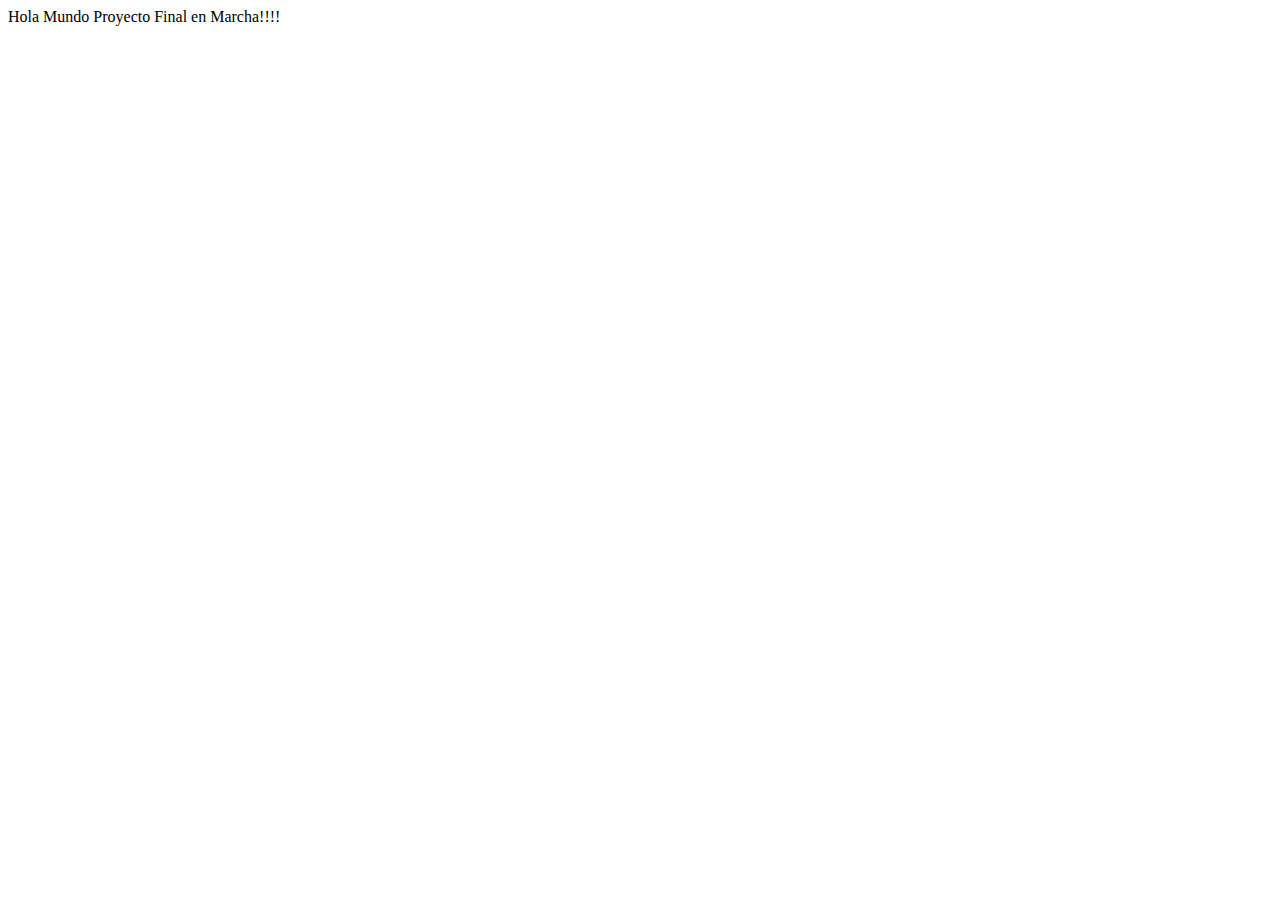
==== src/main/resources/templates/index.html @ 7d890450 "v0.1" ====
<!DOCTYPE html>
<!--
To change this license header, choose License Headers in Project Properties.
To change this template file, choose Tools | Templates
and open the template in the editor.
-->
<html>
    <head>
        <title>TODO supply a title</title>
        <meta charset="UTF-8">
        <meta name="viewport" content="width=device-width, initial-scale=1.0">
    </head>
    <body>
        <div>Hola Mundo Proyecto Final en Marcha!!!!</div>
    </body>
</html>
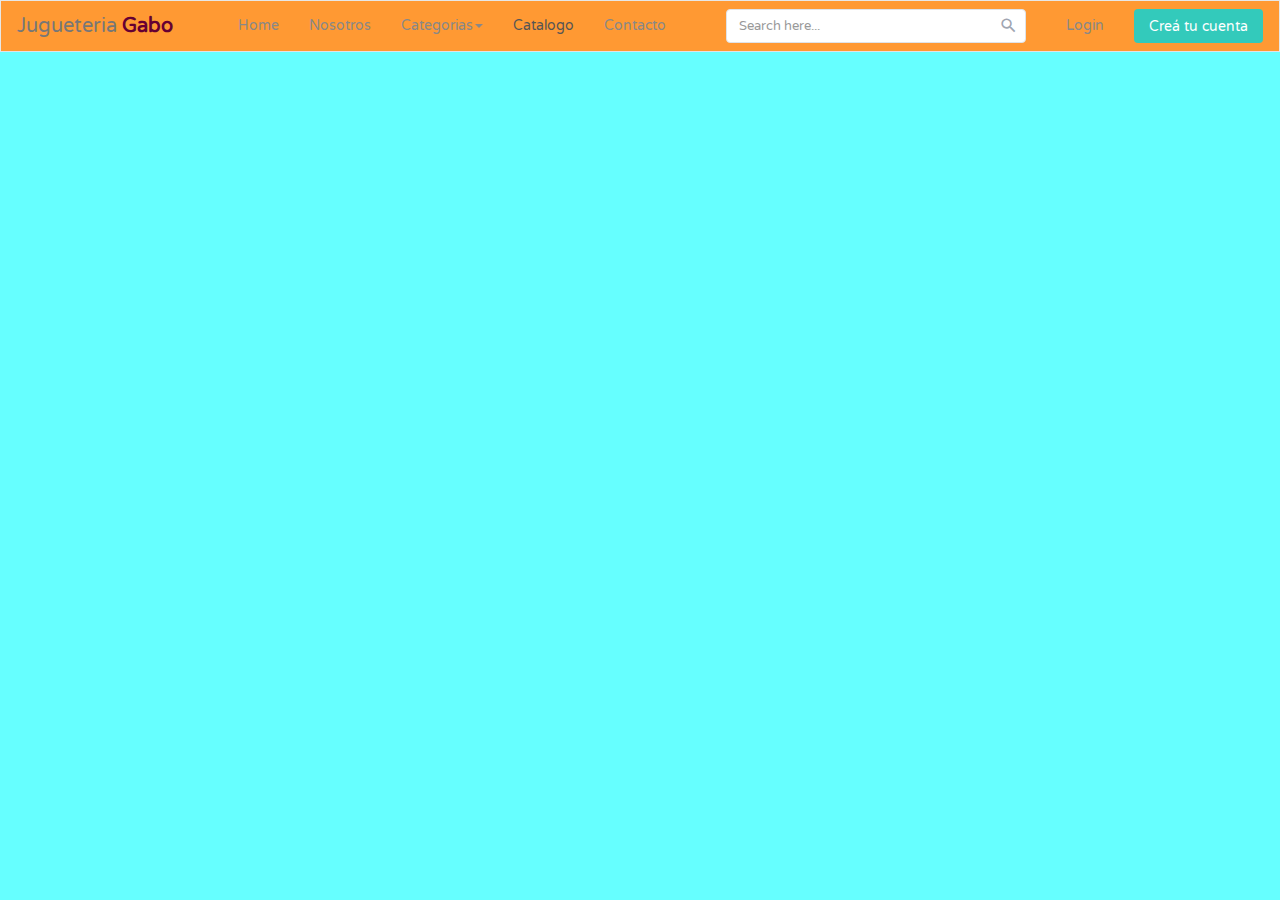
==== commit 1f794430: "V0.2" ====
--- a/src/main/resources/templates/index.html
+++ b/src/main/resources/templates/index.html
@@ -1,16 +1,364 @@
 <!DOCTYPE html>
-<!--
-To change this license header, choose License Headers in Project Properties.
-To change this template file, choose Tools | Templates
-and open the template in the editor.
--->
-<html>
+<html lang="en">
     <head>
-        <title>TODO supply a title</title>
-        <meta charset="UTF-8">
-        <meta name="viewport" content="width=device-width, initial-scale=1.0">
-    </head>
-    <body>
-        <div>Hola Mundo Proyecto Final en Marcha!!!!</div>
+        <meta charset="utf-8">
+        <meta http-equiv="X-UA-Compatible" content="IE=edge">
+        <meta name="viewport" content="width=device-width, initial-scale=1">
+        <title>Jugueteria Gabo</title>
+        <link href="https://fonts.googleapis.com/css?family=Varela+Round" rel="stylesheet">
+        <link rel="stylesheet" href="https://fonts.googleapis.com/icon?family=Material+Icons">
+        <link rel="stylesheet" href="https://maxcdn.bootstrapcdn.com/font-awesome/4.7.0/css/font-awesome.min.css">
+        <link rel="stylesheet" href="https://maxcdn.bootstrapcdn.com/bootstrap/3.3.7/css/bootstrap.min.css">
+        <script src="https://ajax.googleapis.com/ajax/libs/jquery/1.12.4/jquery.min.js"></script>
+        <script src="https://maxcdn.bootstrapcdn.com/bootstrap/3.3.7/js/bootstrap.min.js"></script>
+        <style>
+            body {
+                font-family: 'Varela Round', sans-serif;
+            }
+            .form-control {
+                box-shadow: none;		
+                font-weight: normal;
+                font-size: 13px;
+            }
+            .form-control:focus {
+                border-color: #33cabb;
+                box-shadow: 0 0 8px rgba(0,0,0,0.1);
+            }
+
+            .navbar {
+                background: #fff;
+                padding-left: 16px;
+                padding-right: 16px;
+                border-bottom: 1px solid #dfe3e8;
+                border-radius: 0;
+            }
+            .nav img {
+                border-radius: 50%;
+                width: 36px;
+                height: 36px;
+                margin: -8px 0;
+                float: left;
+                margin-right: 10px;
+            }
+            .navbar .navbar-brand, .navbar .navbar-brand:hover, .navbar .navbar-brand:focus {
+                padding-left: 0;
+                font-size: 20px;
+                padding-right: 50px;
+            }
+            .navbar .navbar-brand b {
+                font-weight: bold;
+                color: #660033;		
+            }
+            .navbar .form-inline {
+                display: inline-block;
+            }
+            .navbar .nav li {
+                position: relative;
+            }
+            .navbar .nav li a {
+                color: #888;
+            }
+            .search-box {
+                position: relative;
+            }	
+            .search-box input {
+                padding-right: 35px;
+                border-color: #dfe3e8;
+                border-radius: 4px !important;
+                box-shadow: none
+            }
+            .search-box .input-group-addon {
+                min-width: 35px;
+                border: none;
+                background: transparent;
+                position: absolute;
+                right: 0;
+                z-index: 9;
+                padding: 7px;
+                height: 100%;
+            }
+            .search-box i {
+                color: #a0a5b1;
+                font-size: 19px;
+            }
+            .navbar .nav .btn-primary, .navbar .nav .btn-primary:active {
+                color: #fff;
+                background: #33cabb;
+                padding-top: 8px;
+                padding-bottom: 6px;
+                vertical-align: middle;
+                border: none;
+            }	
+            .navbar .nav .btn-primary:hover, .navbar .nav .btn-primary:focus {		
+                color: #fff;
+                outline: none;
+                background: #31bfb1;
+            }
+            .navbar .navbar-right li:first-child a {
+                padding-right: 30px;
+            }
+            .navbar ul li i {
+                font-size: 18px;
+            }
+            .navbar .dropdown-menu i {
+                font-size: 16px;
+                min-width: 22px;
+            }
+            .navbar ul.nav li.active a, .navbar ul.nav li.open > a {
+                background: transparent !important;
+            }	
+            .navbar .nav .get-started-btn {
+                min-width: 120px;
+                margin-top: 8px;
+                margin-bottom: 8px;
+            }
+            .navbar ul.nav li.open > a.get-started-btn {
+                color: #fff;
+                background: #31bfb1 !important;
+            }
+            .navbar .dropdown-menu {
+                border-radius: 1px;
+                border-color: #e5e5e5;
+                box-shadow: 0 2px 8px rgba(0,0,0,.05);
+            }
+            .navbar .nav .dropdown-menu li {
+                color: #999;
+                font-weight: normal;
+            }
+            .navbar .nav .dropdown-menu li a, .navbar .nav .dropdown-menu li a:hover, .navbar .nav .dropdown-menu li a:focus {
+                padding: 8px 20px;
+                line-height: normal;
+            }
+            .navbar .navbar-form {
+                border: none;
+            }
+            .navbar .dropdown-menu.form-wrapper {
+                width: 280px;
+                padding: 20px;
+                left: auto;
+                right: 0;
+                font-size: 14px;
+            }
+            .navbar .dropdown-menu.form-wrapper a {		
+                color: #33cabb;
+                padding: 0 !important;
+            }
+            .navbar .dropdown-menu.form-wrapper a:hover{
+                text-decoration: underline;
+            }
+            .navbar .form-wrapper .hint-text {
+                text-align: center;
+                margin-bottom: 15px;
+                font-size: 13px;
+            }
+            .navbar .form-wrapper .social-btn .btn, .navbar .form-wrapper .social-btn .btn:hover {
+                color: #fff;
+                margin: 0;
+                padding: 0 !important;
+                font-size: 13px;
+                border: none;
+                transition: all 0.4s;
+                text-align: center;
+                line-height: 34px;
+                width: 47%;
+                text-decoration: none;
+            }	
+            .navbar .social-btn .btn-primary {
+                background: #507cc0;
+            }
+            .navbar .social-btn .btn-primary:hover {
+                background: #4676bd;
+            }
+            .navbar .social-btn .btn-info {
+                background: #64ccf1;
+            }
+            .navbar .social-btn .btn-info:hover {
+                background: #4ec7ef;
+            }
+            .navbar .social-btn .btn i {
+                margin-right: 5px;
+                font-size: 16px;
+                position: relative;
+                top: 2px;
+            }
+            .navbar .form-wrapper .form-footer {
+                text-align: center;
+                padding-top: 10px;
+                font-size: 13px;
+            }
+            .navbar .form-wrapper .form-footer a:hover{
+                text-decoration: underline;
+            }
+            .navbar .form-wrapper .checkbox-inline input {
+                margin-top: 3px;
+            }
+            .or-seperator {
+                margin-top: 32px;
+                text-align: center;
+                border-top: 1px solid #e0e0e0;
+            }
+            .or-seperator b {
+                color: #666;
+                padding: 0 8px;
+                width: 30px;
+                height: 30px;
+                font-size: 13px;
+                text-align: center;
+                line-height: 26px;
+                background: #fff;
+                display: inline-block;
+                border: 1px solid #e0e0e0;
+                border-radius: 50%;
+                position: relative;
+                top: -15px;
+                z-index: 1;
+            }
+            .navbar .checkbox-inline {
+                font-size: 13px;
+            }
+            .navbar .navbar-right .dropdown-toggle::after {
+                display: none;
+            }
+            @media (min-width: 1200px){
+                .form-inline .input-group {
+                    width: 300px;
+                    margin-left: 30px;
+                }
+            }
+            @media (max-width: 768px){
+                .navbar .dropdown-menu.form-wrapper {
+                    width: 100%;
+                    padding: 10px 15px;
+                    background: transparent;
+                    border: none;
+                }
+                .navbar .form-inline {
+                    display: block;
+                }
+                .navbar .input-group {
+                    width: 100%;
+                }
+                .navbar .nav .btn-primary, .navbar .nav .btn-primary:active {
+                    display: block;
+                }
+            }
+            
+        </style>
+        <style>
+            .back {
+                /* The image used */
+                background-image: url("../img/main.jpg");
+
+                /* Full height */
+                height: 100%;
+
+                /* Center and scale the image nicely */
+                background-position: center;
+                background-repeat: no-repeat;
+                background-size: contain;
+
+            }
+        </style>
+        <script>
+            // Prevent dropdown menu from closing when click inside the form
+            $(document).on("click", ".navbar-right .dropdown-menu", function(e){
+            e.stopPropagation();
+            });
+        </script>
+    </head> 
+    <body style="background-color: #66ffff">
+        <div class="back">
+            <nav class="navbar navbar-default navbar-expand-lg navbar-light" style="background-color: #ff9933;">
+            <div class="navbar-header">
+                <a class="navbar-brand" href="#">Jugueteria <b> Gabo</b></a>  		
+                <button type="button" data-target="#navbarCollapse" data-toggle="collapse" class="navbar-toggle">
+                    <span class="navbar-toggler-icon"></span>
+                    <span class="icon-bar"></span>
+                    <span class="icon-bar"></span>
+                    <span class="icon-bar"></span>
+                </button>
+            </div>
+            <!-- Collection of nav links, forms, and other content for toggling -->
+            <div id="navbarCollapse" class="collapse navbar-collapse">
+                <ul class="nav navbar-nav">
+                    <li><a href="#">Home</a></li>
+                    <li><a href="#">Nosotros</a></li>			
+                    <li class="dropdown">
+                        <a data-toggle="dropdown" class="dropdown-toggle" href="#">Categorias<b class="caret"></b></a>
+                        <ul class="dropdown-menu">					
+                            <li><a href="#">Juegos de Mesa</a></li>
+                            <li><a href="#">Juegos Didacticos</a></li>
+                            <li><a href="#">Juguetes para Bebes</a></li>
+                            <li><a href="#">Juegos de Jardin</a></li>
+                            <li><a href="#">Muñecos y Peluches</a></li>
+                            <li><a href="#">Rodados</a></li>
+                        </ul>
+                    </li>
+                    <li class="active"><a href="#">Catalogo</a></li>
+                    <li><a href="@{/contacto}">Contacto</a></li>
+                </ul>
+                <form class="navbar-form form-inline">
+                    <div class="input-group search-box">								
+                        <input type="text" id="search" class="form-control" placeholder="Search here...">
+                        <span class="input-group-addon"><i class="material-icons">&#xE8B6;</i></span>
+                    </div>
+                </form>
+                <ul class="nav navbar-nav navbar-right">			
+                    <li>
+                        <a data-toggle="dropdown" class="dropdown-toggle" href="#">Login</a>
+                        <ul class="dropdown-menu form-wrapper">					
+                            <li>
+                                <form th:action="@{/usuario/registro}" method="post">
+                                    <p class="hint-text">Iniciar Sesion</p>
+                                    
+                                    
+                                    <div class="form-group">
+                                        <input type="email" class="form-control" placeholder="Ingresar Correo" name="correo" required="required">
+                                    </div>
+                                    <div class="form-group">
+                                        <input type="password" class="form-control" placeholder="Password" name="password" required="required">
+                                    </div>
+                                    <input type="submit" class="btn btn-primary btn-block" value="Login">
+                                    <div class="form-footer">
+                                        <a href="#">Olvidaste tu password?</a>
+                                    </div>
+                                </form>
+                            </li>
+                        </ul>
+                    </li>
+                    <li>
+                        <a href="#" data-toggle="dropdown" class="btn btn-primary dropdown-toggle get-started-btn mt-1 mb-1">Creá tu cuenta</a>
+                        <ul class="dropdown-menu form-wrapper">					
+                            <li>
+                                <form th:action="@{/usuario/registro}" method="post">
+                                    <p class="hint-text">Llena los siguientes campos para crear tu cuenta!</p>
+                                    <div class="form-group">
+                                        <input type="text" class="form-control" placeholder="Nombre" name="nombre" required="required">
+                                    </div>
+                                    <div class="form-group">
+                                        <input type="text" class="form-control" placeholder="Apellido" name="apellido" required="required">
+                                        </div>
+                                     <div class="form-group">
+                                        <input type="email" class="form-control" placeholder="Email" name="correo" required="required">
+                                    </div>
+                                    <div class="form-group">
+                                        <input type="password" class="form-control" placeholder="Password" required="required">
+                                    </div>
+                                               <div class="form-group">
+                                        <input type="password" class="form-control" placeholder="Password" name = "password" required="required">
+                                    </div>
+                                    <div class="form-group">
+                                        <label class="checkbox-inline"><input type="checkbox" required="required"> Acepto los <a href="#">Terminos &amp; Condiciones</a></label>
+                                    </div>
+                                    <input type="submit" class="btn btn-primary btn-block" value="Registrarse">
+                                </form>
+                            </li>
+                        </ul>
+                    </li>
+                </ul>
+            </div>
+        </nav>
+ 
+        </div>
     </body>
-</html>
+</html>    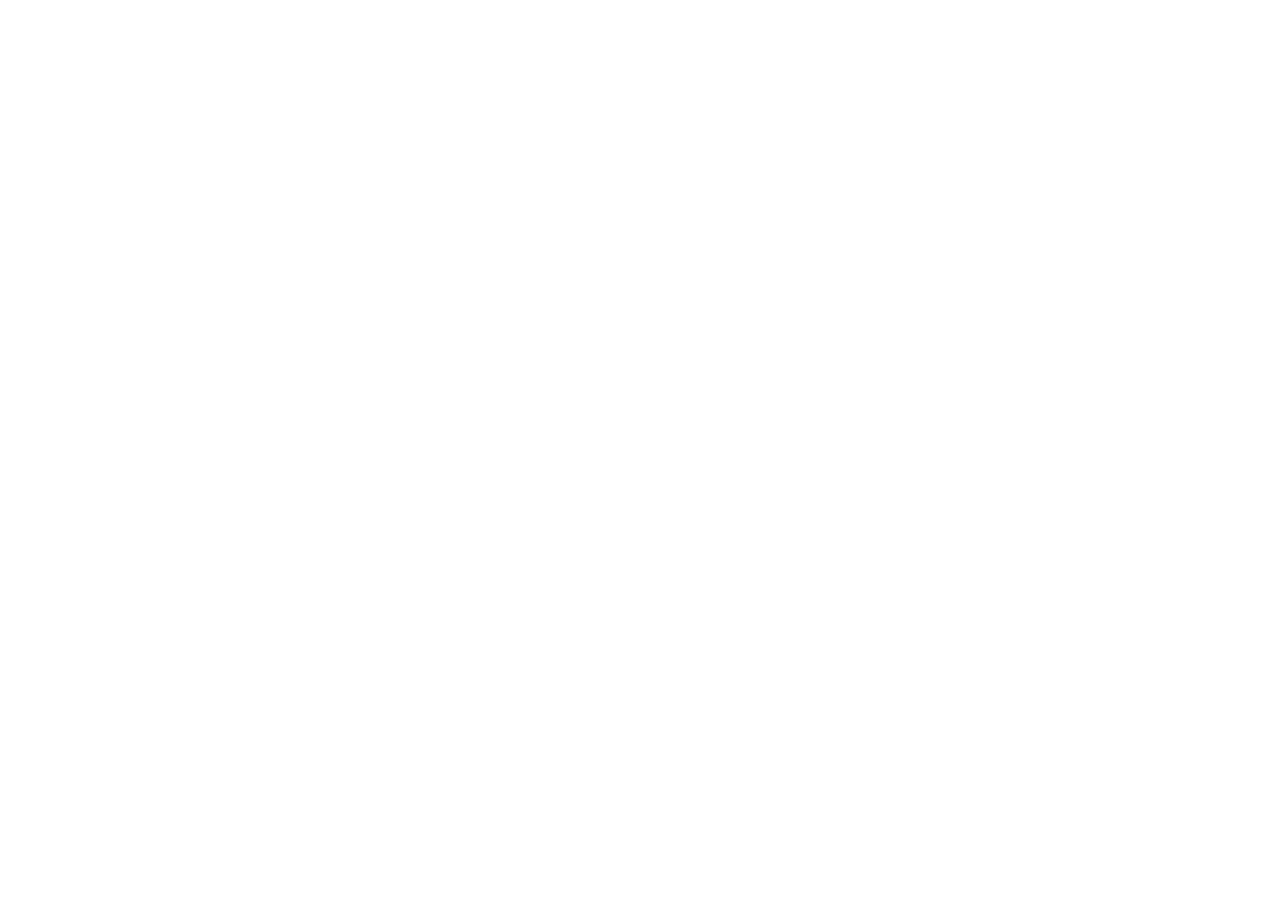
==== commit 2bcb6974: "V1.0 En esta version se crearon los Servicios, Controller y HTML correspondientes" ====
--- a/src/main/resources/templates/index.html
+++ b/src/main/resources/templates/index.html
@@ -5,360 +5,32 @@
         <meta http-equiv="X-UA-Compatible" content="IE=edge">
         <meta name="viewport" content="width=device-width, initial-scale=1">
         <title>Jugueteria Gabo</title>
-        <link href="https://fonts.googleapis.com/css?family=Varela+Round" rel="stylesheet">
-        <link rel="stylesheet" href="https://fonts.googleapis.com/icon?family=Material+Icons">
-        <link rel="stylesheet" href="https://maxcdn.bootstrapcdn.com/font-awesome/4.7.0/css/font-awesome.min.css">
-        <link rel="stylesheet" href="https://maxcdn.bootstrapcdn.com/bootstrap/3.3.7/css/bootstrap.min.css">
-        <script src="https://ajax.googleapis.com/ajax/libs/jquery/1.12.4/jquery.min.js"></script>
-        <script src="https://maxcdn.bootstrapcdn.com/bootstrap/3.3.7/js/bootstrap.min.js"></script>
+        <link th:replace="/fragments/head">
+
         <style>
-            body {
-                font-family: 'Varela Round', sans-serif;
-            }
-            .form-control {
-                box-shadow: none;		
-                font-weight: normal;
-                font-size: 13px;
-            }
-            .form-control:focus {
-                border-color: #33cabb;
-                box-shadow: 0 0 8px rgba(0,0,0,0.1);
+            html,body{   
+                background-image: url("");
+                background-attachment: fixed;
+                background-size: cover;
+                background-repeat: no-repeat;
+                background-position: center;
+                height: 90%;
+               
             }
 
-            .navbar {
-                background: #fff;
-                padding-left: 16px;
-                padding-right: 16px;
-                border-bottom: 1px solid #dfe3e8;
-                border-radius: 0;
-            }
-            .nav img {
-                border-radius: 50%;
-                width: 36px;
-                height: 36px;
-                margin: -8px 0;
-                float: left;
-                margin-right: 10px;
-            }
-            .navbar .navbar-brand, .navbar .navbar-brand:hover, .navbar .navbar-brand:focus {
-                padding-left: 0;
-                font-size: 20px;
-                padding-right: 50px;
-            }
-            .navbar .navbar-brand b {
-                font-weight: bold;
-                color: #660033;		
-            }
-            .navbar .form-inline {
-                display: inline-block;
-            }
-            .navbar .nav li {
-                position: relative;
-            }
-            .navbar .nav li a {
-                color: #888;
-            }
-            .search-box {
-                position: relative;
-            }	
-            .search-box input {
-                padding-right: 35px;
-                border-color: #dfe3e8;
-                border-radius: 4px !important;
-                box-shadow: none
-            }
-            .search-box .input-group-addon {
-                min-width: 35px;
-                border: none;
-                background: transparent;
-                position: absolute;
-                right: 0;
-                z-index: 9;
-                padding: 7px;
-                height: 100%;
-            }
-            .search-box i {
-                color: #a0a5b1;
-                font-size: 19px;
-            }
-            .navbar .nav .btn-primary, .navbar .nav .btn-primary:active {
-                color: #fff;
-                background: #33cabb;
-                padding-top: 8px;
-                padding-bottom: 6px;
-                vertical-align: middle;
-                border: none;
-            }	
-            .navbar .nav .btn-primary:hover, .navbar .nav .btn-primary:focus {		
-                color: #fff;
-                outline: none;
-                background: #31bfb1;
-            }
-            .navbar .navbar-right li:first-child a {
-                padding-right: 30px;
-            }
-            .navbar ul li i {
-                font-size: 18px;
-            }
-            .navbar .dropdown-menu i {
-                font-size: 16px;
-                min-width: 22px;
-            }
-            .navbar ul.nav li.active a, .navbar ul.nav li.open > a {
-                background: transparent !important;
-            }	
-            .navbar .nav .get-started-btn {
-                min-width: 120px;
-                margin-top: 8px;
-                margin-bottom: 8px;
-            }
-            .navbar ul.nav li.open > a.get-started-btn {
-                color: #fff;
-                background: #31bfb1 !important;
-            }
-            .navbar .dropdown-menu {
-                border-radius: 1px;
-                border-color: #e5e5e5;
-                box-shadow: 0 2px 8px rgba(0,0,0,.05);
-            }
-            .navbar .nav .dropdown-menu li {
-                color: #999;
-                font-weight: normal;
-            }
-            .navbar .nav .dropdown-menu li a, .navbar .nav .dropdown-menu li a:hover, .navbar .nav .dropdown-menu li a:focus {
-                padding: 8px 20px;
-                line-height: normal;
-            }
-            .navbar .navbar-form {
-                border: none;
-            }
-            .navbar .dropdown-menu.form-wrapper {
-                width: 280px;
-                padding: 20px;
-                left: auto;
-                right: 0;
-                font-size: 14px;
-            }
-            .navbar .dropdown-menu.form-wrapper a {		
-                color: #33cabb;
-                padding: 0 !important;
-            }
-            .navbar .dropdown-menu.form-wrapper a:hover{
-                text-decoration: underline;
-            }
-            .navbar .form-wrapper .hint-text {
-                text-align: center;
-                margin-bottom: 15px;
-                font-size: 13px;
-            }
-            .navbar .form-wrapper .social-btn .btn, .navbar .form-wrapper .social-btn .btn:hover {
-                color: #fff;
-                margin: 0;
-                padding: 0 !important;
-                font-size: 13px;
-                border: none;
-                transition: all 0.4s;
-                text-align: center;
-                line-height: 34px;
-                width: 47%;
-                text-decoration: none;
-            }	
-            .navbar .social-btn .btn-primary {
-                background: #507cc0;
-            }
-            .navbar .social-btn .btn-primary:hover {
-                background: #4676bd;
-            }
-            .navbar .social-btn .btn-info {
-                background: #64ccf1;
-            }
-            .navbar .social-btn .btn-info:hover {
-                background: #4ec7ef;
-            }
-            .navbar .social-btn .btn i {
-                margin-right: 5px;
-                font-size: 16px;
-                position: relative;
-                top: 2px;
-            }
-            .navbar .form-wrapper .form-footer {
-                text-align: center;
-                padding-top: 10px;
-                font-size: 13px;
-            }
-            .navbar .form-wrapper .form-footer a:hover{
-                text-decoration: underline;
-            }
-            .navbar .form-wrapper .checkbox-inline input {
-                margin-top: 3px;
-            }
-            .or-seperator {
-                margin-top: 32px;
-                text-align: center;
-                border-top: 1px solid #e0e0e0;
-            }
-            .or-seperator b {
-                color: #666;
-                padding: 0 8px;
-                width: 30px;
-                height: 30px;
-                font-size: 13px;
-                text-align: center;
-                line-height: 26px;
-                background: #fff;
-                display: inline-block;
-                border: 1px solid #e0e0e0;
-                border-radius: 50%;
-                position: relative;
-                top: -15px;
-                z-index: 1;
-            }
-            .navbar .checkbox-inline {
-                font-size: 13px;
-            }
-            .navbar .navbar-right .dropdown-toggle::after {
-                display: none;
-            }
-            @media (min-width: 1200px){
-                .form-inline .input-group {
-                    width: 300px;
-                    margin-left: 30px;
-                }
-            }
-            @media (max-width: 768px){
-                .navbar .dropdown-menu.form-wrapper {
-                    width: 100%;
-                    padding: 10px 15px;
-                    background: transparent;
-                    border: none;
-                }
-                .navbar .form-inline {
-                    display: block;
-                }
-                .navbar .input-group {
-                    width: 100%;
-                }
-                .navbar .nav .btn-primary, .navbar .nav .btn-primary:active {
-                    display: block;
-                }
-            }
-            
         </style>
-        <style>
-            .back {
-                /* The image used */
-                background-image: url("../img/main.jpg");
+       
+        
+        
+    </head> 
+    <body>
+        
+       <header id="header">
+            <div th:replace="/fragments/navbar"></div>
+        </header>
 
-                /* Full height */
-                height: 100%;
+        
+         <div th:replace="/fragments/mainvideo"></div>
 
-                /* Center and scale the image nicely */
-                background-position: center;
-                background-repeat: no-repeat;
-                background-size: contain;
-
-            }
-        </style>
-        <script>
-            // Prevent dropdown menu from closing when click inside the form
-            $(document).on("click", ".navbar-right .dropdown-menu", function(e){
-            e.stopPropagation();
-            });
-        </script>
-    </head> 
-    <body style="background-color: #66ffff">
-        <div class="back">
-            <nav class="navbar navbar-default navbar-expand-lg navbar-light" style="background-color: #ff9933;">
-            <div class="navbar-header">
-                <a class="navbar-brand" href="#">Jugueteria <b> Gabo</b></a>  		
-                <button type="button" data-target="#navbarCollapse" data-toggle="collapse" class="navbar-toggle">
-                    <span class="navbar-toggler-icon"></span>
-                    <span class="icon-bar"></span>
-                    <span class="icon-bar"></span>
-                    <span class="icon-bar"></span>
-                </button>
-            </div>
-            <!-- Collection of nav links, forms, and other content for toggling -->
-            <div id="navbarCollapse" class="collapse navbar-collapse">
-                <ul class="nav navbar-nav">
-                    <li><a href="#">Home</a></li>
-                    <li><a href="#">Nosotros</a></li>			
-                    <li class="dropdown">
-                        <a data-toggle="dropdown" class="dropdown-toggle" href="#">Categorias<b class="caret"></b></a>
-                        <ul class="dropdown-menu">					
-                            <li><a href="#">Juegos de Mesa</a></li>
-                            <li><a href="#">Juegos Didacticos</a></li>
-                            <li><a href="#">Juguetes para Bebes</a></li>
-                            <li><a href="#">Juegos de Jardin</a></li>
-                            <li><a href="#">Muñecos y Peluches</a></li>
-                            <li><a href="#">Rodados</a></li>
-                        </ul>
-                    </li>
-                    <li class="active"><a href="#">Catalogo</a></li>
-                    <li><a href="@{/contacto}">Contacto</a></li>
-                </ul>
-                <form class="navbar-form form-inline">
-                    <div class="input-group search-box">								
-                        <input type="text" id="search" class="form-control" placeholder="Search here...">
-                        <span class="input-group-addon"><i class="material-icons">&#xE8B6;</i></span>
-                    </div>
-                </form>
-                <ul class="nav navbar-nav navbar-right">			
-                    <li>
-                        <a data-toggle="dropdown" class="dropdown-toggle" href="#">Login</a>
-                        <ul class="dropdown-menu form-wrapper">					
-                            <li>
-                                <form th:action="@{/usuario/registro}" method="post">
-                                    <p class="hint-text">Iniciar Sesion</p>
-                                    
-                                    
-                                    <div class="form-group">
-                                        <input type="email" class="form-control" placeholder="Ingresar Correo" name="correo" required="required">
-                                    </div>
-                                    <div class="form-group">
-                                        <input type="password" class="form-control" placeholder="Password" name="password" required="required">
-                                    </div>
-                                    <input type="submit" class="btn btn-primary btn-block" value="Login">
-                                    <div class="form-footer">
-                                        <a href="#">Olvidaste tu password?</a>
-                                    </div>
-                                </form>
-                            </li>
-                        </ul>
-                    </li>
-                    <li>
-                        <a href="#" data-toggle="dropdown" class="btn btn-primary dropdown-toggle get-started-btn mt-1 mb-1">Creá tu cuenta</a>
-                        <ul class="dropdown-menu form-wrapper">					
-                            <li>
-                                <form th:action="@{/usuario/registro}" method="post">
-                                    <p class="hint-text">Llena los siguientes campos para crear tu cuenta!</p>
-                                    <div class="form-group">
-                                        <input type="text" class="form-control" placeholder="Nombre" name="nombre" required="required">
-                                    </div>
-                                    <div class="form-group">
-                                        <input type="text" class="form-control" placeholder="Apellido" name="apellido" required="required">
-                                        </div>
-                                     <div class="form-group">
-                                        <input type="email" class="form-control" placeholder="Email" name="correo" required="required">
-                                    </div>
-                                    <div class="form-group">
-                                        <input type="password" class="form-control" placeholder="Password" required="required">
-                                    </div>
-                                               <div class="form-group">
-                                        <input type="password" class="form-control" placeholder="Password" name = "password" required="required">
-                                    </div>
-                                    <div class="form-group">
-                                        <label class="checkbox-inline"><input type="checkbox" required="required"> Acepto los <a href="#">Terminos &amp; Condiciones</a></label>
-                                    </div>
-                                    <input type="submit" class="btn btn-primary btn-block" value="Registrarse">
-                                </form>
-                            </li>
-                        </ul>
-                    </li>
-                </ul>
-            </div>
-        </nav>
- 
-        </div>
     </body>
 </html>    